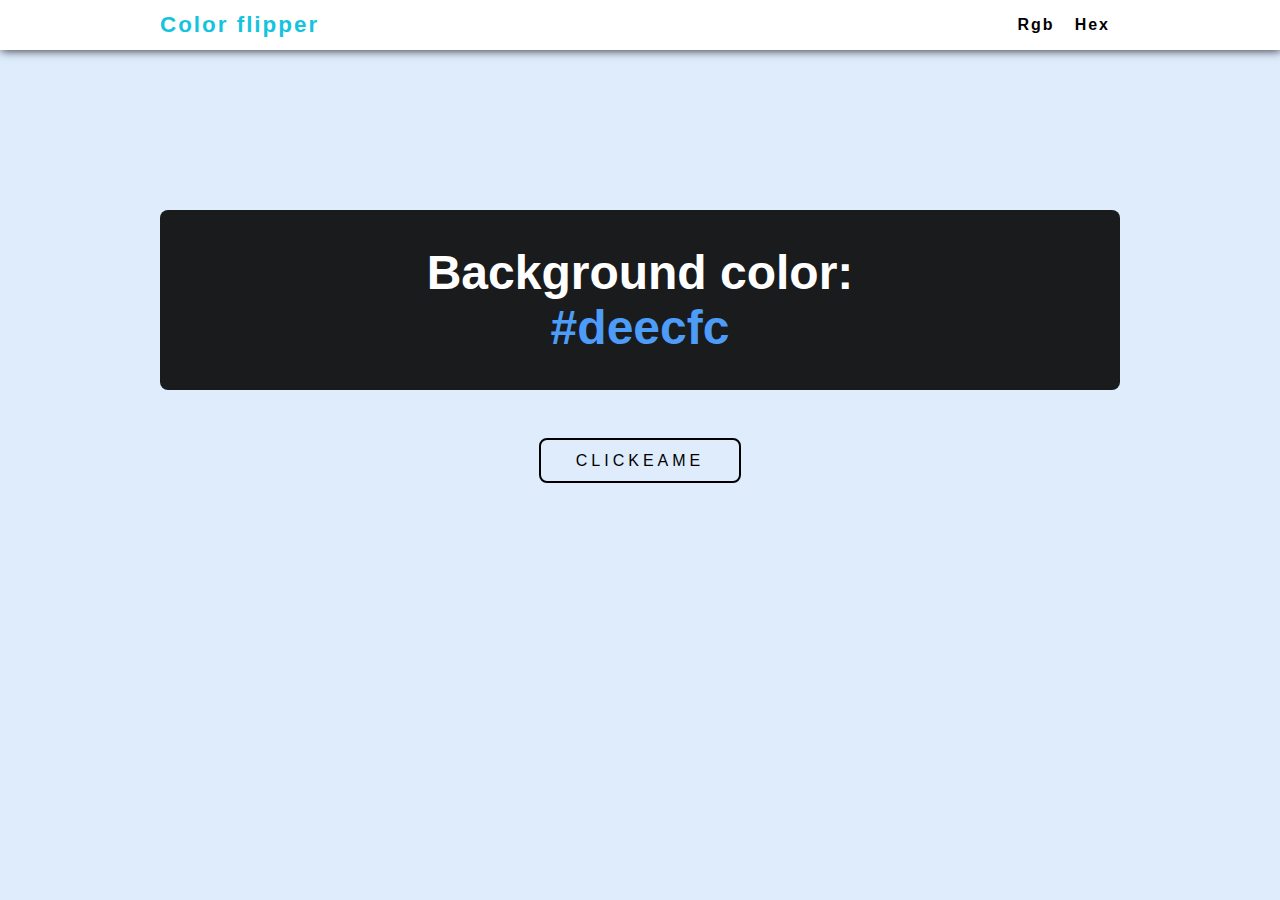
==== index.html @ d12246ea "A color flipper, it can change the background color of the page randomly, it works with rgb and hex." ====
<!DOCTYPE html>
<html lang="en">
<head>
	<meta charset="UTF-8">
	<meta name="viewport" content="width=device-width, initial-scale=1.0">
	<link rel="stylesheet" href="styles.css">
	<title>Color || Flipper</title>
</head>
<body>
	<header>
		<nav class="navigation">
		<div class="container flex">
			<h2>Color flipper</h2>
			<ul class="nav-links">
				<li><a href="index.html">Rgb</a></li>
				<li><a href="hex.html">Hex</a></li>
			</ul>
		
		</div>
		</nav>
	</header>
	<main class="container">
		<div class="front">
			<h1 id="title">Background color: <span class="color">#deecfc</span></h1>
		</div>
		<button class="btn-hero btn" id="simple">Clickeame</button>
	</main>
	
<script src="app.js"></script>
</body>
</html>
---- styles.css ----
body{
	margin: 0;
	padding: 0;
	font-family: arial, sans-serif;
	background: #deecfc;
}
.container{
	max-width: 75%;
	margin: 0 auto;
}
.front{
	background: rgb(26, 27, 28);
	color: #fff;
	width: auto;
	padding: 3px;
	border-radius: 8px;
	text-align: center;
	margin-top: 10rem;
}
.front h1 {
	font-size: 3em;
}
.navigation{
	letter-spacing: 2px;
	box-shadow: 1px 1px 9px rgb(57, 60, 64);
	background: #fff;
}
.flex{
	display: flex;
	align-items: center;
	justify-content: space-between;
}
.navigation .nav-links{
	display: flex;
	list-style: none;
	justify-content: space-between;
	padding: 0;
}
.nav-links li a{
	font-size: 1rem;
	font-family: arial;
	margin: 0 10px;
	text-decoration: none;
	color: black;
	font-weight: bold;
}
.nav-links li a:hover{
	color: dodgerblue;
}
.navigation h2{
	font-size: 1.4em;
	color: rgb(20, 195, 222);
	margin: .75rem 0;
}
.btn-hero{
	display: block;
	padding: .7rem 2.2rem;
	border: 2px solid black;
	border-radius: 8px;
	color: black;
	background: none;
	margin: 3rem auto;
	cursor: pointer;
	font-size: 1rem;
	text-transform: uppercase;
	letter-spacing: 4px;
	transition: all .4s ease;
	font-weight: 400;
}
.btn-hero:hover{
	color: #fff;
	background: rgb(26, 27, 28);
}
.btn-hero:focus{
	outline: none;
}
.color{
	color: rgb(77, 156, 247);
	display: block;
}
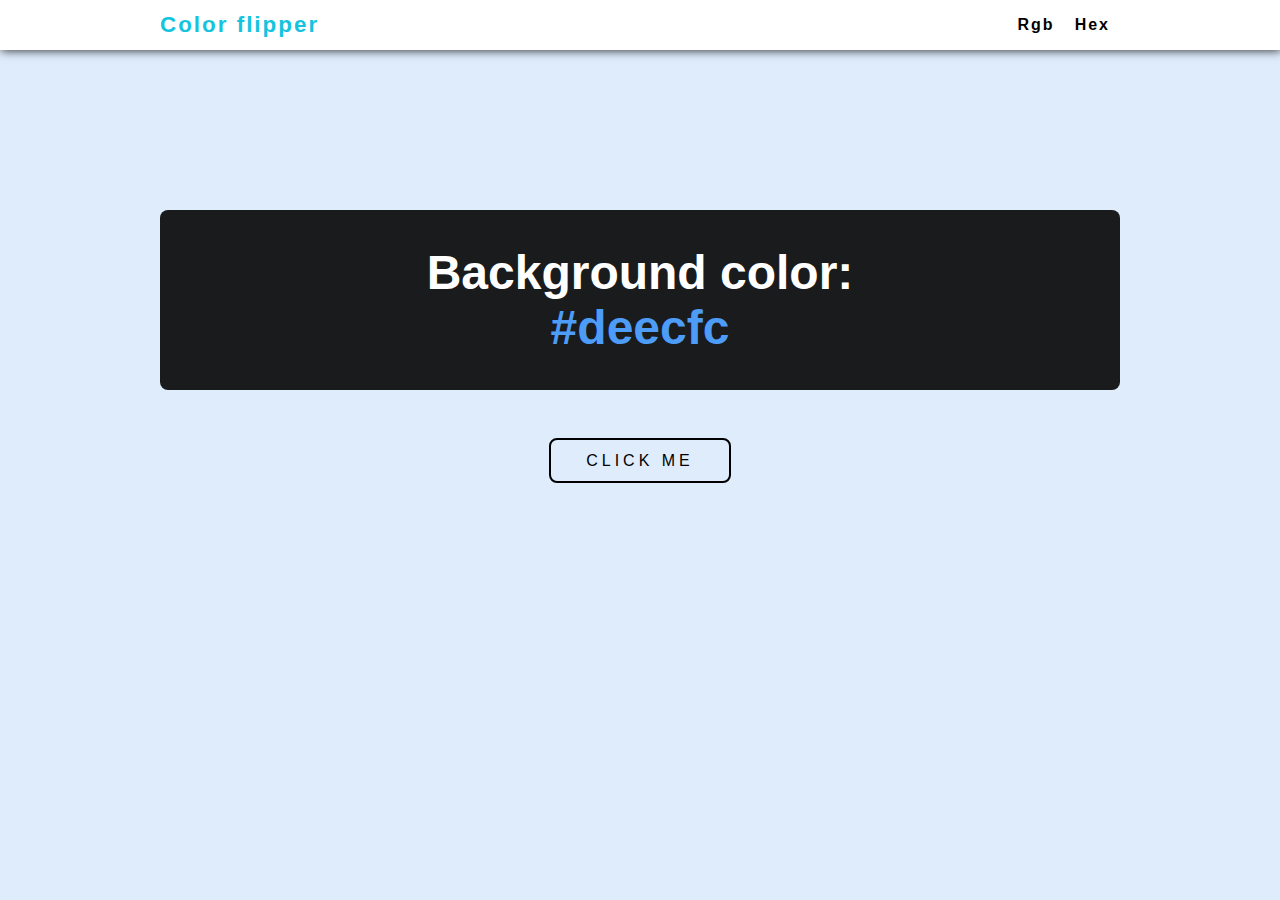
==== commit 0a5f99d9: "Main page" ====
--- a/index.html
+++ b/index.html
@@ -23,7 +23,7 @@
 		<div class="front">
 			<h1 id="title">Background color: <span class="color">#deecfc</span></h1>
 		</div>
-		<button class="btn-hero btn" id="simple">Clickeame</button>
+		<button class="btn-hero btn" id="simple">Click me</button>
 	</main>
 	
 <script src="app.js"></script>
